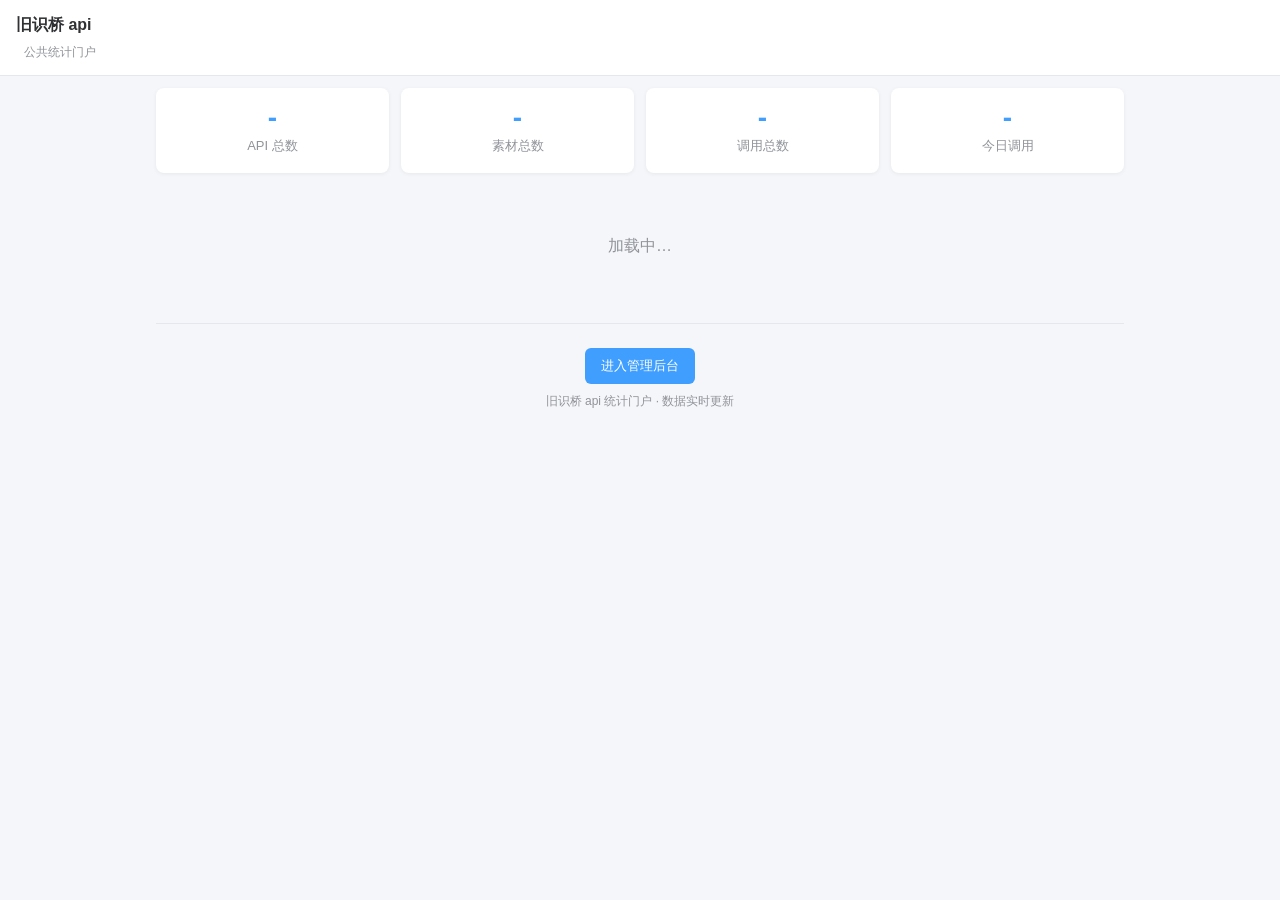
==== portal.html @ d5d68680 "init: 旧识桥 api 首次提交 - 原生 PHP + SQLite 文字 API 管理系统 - 一键安装向导（Web + CLI） - 随机文字 / 模板两类接口 - 管理后台：接口 CRUD、" ====
<!DOCTYPE html>
<html lang="zh">
<head>
<meta charset="utf-8">
<meta name="viewport" content="width=device-width, initial-scale=1">
<title>旧识桥 api · 统计门户</title>
<style>
  * { box-sizing: border-box; }
  body { margin: 0; background: #f5f6fa; font-family: -apple-system,"Segoe UI",Roboto,"PingFang SC","Microsoft YaHei",sans-serif; color: #303133; line-height: 1.6; }
  .topbar { background: #fff; border-bottom: 1px solid #e4e7ed; padding: 12px 16px; display: flex; align-items: center; justify-content: space-between; flex-wrap: wrap; gap: 8px; }
  .topbar h1 { margin: 0; font-size: 16px; color: #303133; }
  .topbar .sub { color: #909399; font-size: 12px; margin-left: 8px; }
  .wrap { padding: 12px 16px; max-width: 1000px; margin: 0 auto; }
  .overview { display: grid; grid-template-columns: repeat(auto-fit, minmax(140px, 1fr)); gap: 12px; margin-bottom: 20px; }
  .stat-card { background: #fff; border-radius: 8px; padding: 16px; box-shadow: 0 1px 4px rgba(0,0,0,.06); text-align: center; }
  .stat-card .num { font-size: 28px; font-weight: 600; color: #409eff; line-height: 1; margin-bottom: 4px; }
  .stat-card .label { font-size: 13px; color: #909399; }
  .api-list { display: flex; flex-direction: column; gap: 12px; }
  .api-card { background: #fff; border-radius: 8px; padding: 12px 16px; box-shadow: 0 1px 4px rgba(0,0,0,.06); }
  .api-header { display: flex; align-items: center; gap: 8px; flex-wrap: wrap; margin-bottom: 8px; }
  .api-header .path { font-family: "SF Mono",Consolas,monospace; font-size: 14px; font-weight: 500; color: #303133; }
  .api-header .name { color: #606266; font-size: 13px; }
  .tag { display: inline-block; padding: 2px 8px; border-radius: 4px; font-size: 11px; font-weight: 500; }
  .tag-success { background: #f0f9eb; color: #67c23a; }
  .tag-warning { background: #fdf6ec; color: #e6a23c; }
  .tag-info { background: #f4f4f5; color: #909399; }
  .api-body { display: grid; grid-template-columns: repeat(auto-fit, minmax(120px, 1fr)); gap: 12px; font-size: 12px; color: #606266; }
  .api-body .field { display: flex; flex-direction: column; gap: 2px; }
  .api-body .field-label { color: #909399; font-size: 11px; }
  .api-body .field-value { font-family: "SF Mono",Consolas,monospace; color: #303133; }
  .empty { text-align: center; color: #909399; padding: 40px 0; }
  .footer { margin-top: 24px; padding-top: 16px; border-top: 1px solid #e4e7ed; text-align: center; color: #909399; font-size: 12px; }
  .btn-admin { display: inline-block; margin-top: 8px; padding: 8px 16px; background: #409eff; color: #fff; border-radius: 6px; text-decoration: none; font-size: 13px; }
  .btn-admin:hover { background: #66b1ff; }
  .loading { text-align: center; color: #909399; padding: 40px 0; }
  .error { text-align: center; color: #f56c6c; padding: 40px 0; }

  @media (max-width: 480px) {
    .topbar { padding: 10px 12px; }
    .topbar h1 { font-size: 15px; }
    .wrap { padding: 8px 12px; }
    .stat-card { padding: 12px; }
    .stat-card .num { font-size: 24px; }
    .api-card { padding: 10px 12px; }
    .api-header .path { font-size: 13px; }
    .api-body { grid-template-columns: 1fr 1fr; }
  }
</style>
</head>
<body>
<div class="topbar">
  <div>
    <h1>旧识桥 api</h1>
    <span class="sub">公共统计门户</span>
  </div>
</div>

<div class="wrap">
  <div id="overview" class="overview">
    <div class="stat-card"><div class="num">-</div><div class="label">API 总数</div></div>
    <div class="stat-card"><div class="num">-</div><div class="label">素材总数</div></div>
    <div class="stat-card"><div class="num">-</div><div class="label">调用总数</div></div>
    <div class="stat-card"><div class="num">-</div><div class="label">今日调用</div></div>
  </div>

  <div id="apiList" class="api-list">
    <div class="loading">加载中…</div>
  </div>

  <div class="footer">
    <a href="/admin/" class="btn-admin">进入管理后台</a>
    <div style="margin-top:8px">旧识桥 api 统计门户 · 数据实时更新</div>
  </div>
</div>

<script>
(function() {
  const API_BASE = location.origin + '/api/index.php';
  const overviewEl = document.getElementById('overview');
  const apiListEl = document.getElementById('apiList');

  function fmtNum(n) {
    if (n >= 10000) return (n/10000).toFixed(1) + 'w';
    if (n >= 1000) return (n/1000).toFixed(1) + 'k';
    return String(n);
  }

  function renderOverview(data) {
    overviewEl.innerHTML = '';
    const items = [
      { key: 'api_total', label: 'API 总数' },
      { key: 'text_total', label: '素材总数' },
      { key: 'call_total', label: '调用总数' },
      { key: 'call_today', label: '今日调用' },
    ];
    items.forEach(item => {
      const div = document.createElement('div');
      div.className = 'stat-card';
      div.innerHTML = '<div class="num">' + fmtNum(data[item.key] || 0) + '</div><div class="label">' + item.label + '</div>';
      overviewEl.appendChild(div);
    });
  }

  function renderApis(apis) {
    if (!apis || apis.length === 0) {
      apiListEl.innerHTML = '<div class="empty">暂无 API，请前往后台新增</div>';
      return;
    }
    apiListEl.innerHTML = '';
    apis.forEach(api => {
      const div = document.createElement('div');
      div.className = 'api-card';
      const typeTag = api.type === 'template'
        ? '<span class="tag tag-warning">template</span>'
        : '<span class="tag tag-success">random_text</span>';
      const statusTag = api.enabled === 1
        ? '<span class="tag tag-success">启用</span>'
        : '<span class="tag tag-info">禁用</span>';
      div.innerHTML =
        '<div class="api-header">' +
          '<span class="path">' + escapeHtml(api.path) + '</span>' +
          (api.name ? '<span class="name">' + escapeHtml(api.name) + '</span>' : '') +
          typeTag + statusTag +
        '</div>' +
        '<div class="api-body">' +
          '<div class="field"><span class="field-label">素材数</span><span class="field-value">' + fmtNum(api.text_count) + '</span></div>' +
          '<div class="field"><span class="field-label">调用数</span><span class="field-value">' + fmtNum(api.call_total) + '</span></div>' +
        '</div>';
      apiListEl.appendChild(div);
    });
  }

  function escapeHtml(str) {
    return String(str).replace(/&/g,'&').replace(/</g,'<').replace(/>/g,'>').replace(/"/g,'"').replace(/'/g,''');
  }

  function loadStats() {
    fetch(API_BASE + '?route=stats', { credentials: 'omit' })
      .then(r => r.json())
      .then(res => {
        if (res && res.code === 0 && res.data) {
          renderOverview(res.data.overview || {});
          renderApis(res.data.apis || []);
        } else {
          apiListEl.innerHTML = '<div class="error">加载失败：' + escapeHtml(res?.msg || '未知错误') + '</div>';
        }
      })
      .catch(e => {
        apiListEl.innerHTML = '<div class="error">请求异常：' + escapeHtml(e.message) + '</div>';
      });
  }

  loadStats();
})();
</script>
</body>
</html>
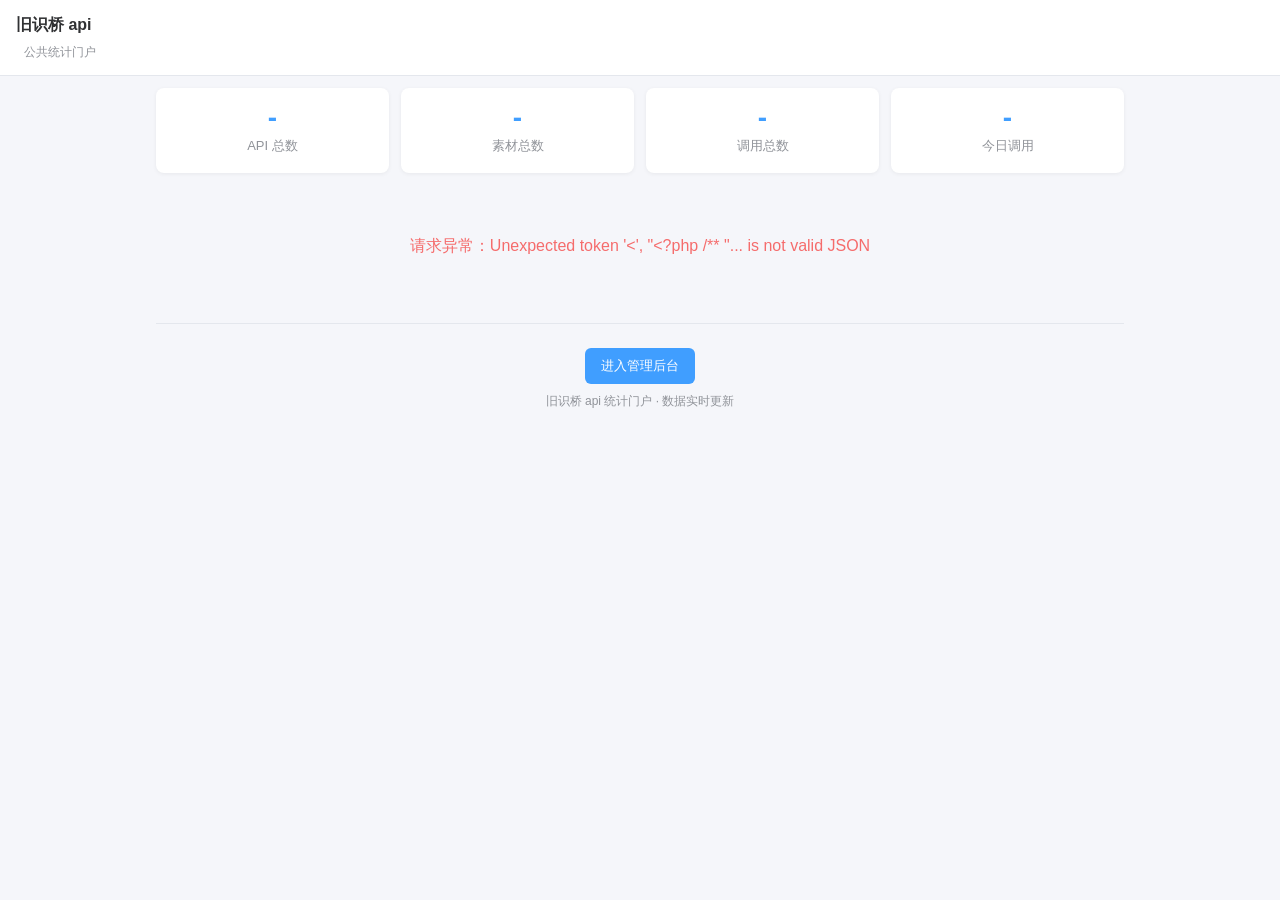
==== commit 56a7da31: "修复项目功能与部署问题" ====
--- a/portal.html
+++ b/portal.html
@@ -15,19 +15,6 @@
   .stat-card { background: #fff; border-radius: 8px; padding: 16px; box-shadow: 0 1px 4px rgba(0,0,0,.06); text-align: center; }
   .stat-card .num { font-size: 28px; font-weight: 600; color: #409eff; line-height: 1; margin-bottom: 4px; }
   .stat-card .label { font-size: 13px; color: #909399; }
-  .api-list { display: flex; flex-direction: column; gap: 12px; }
-  .api-card { background: #fff; border-radius: 8px; padding: 12px 16px; box-shadow: 0 1px 4px rgba(0,0,0,.06); }
-  .api-header { display: flex; align-items: center; gap: 8px; flex-wrap: wrap; margin-bottom: 8px; }
-  .api-header .path { font-family: "SF Mono",Consolas,monospace; font-size: 14px; font-weight: 500; color: #303133; }
-  .api-header .name { color: #606266; font-size: 13px; }
-  .tag { display: inline-block; padding: 2px 8px; border-radius: 4px; font-size: 11px; font-weight: 500; }
-  .tag-success { background: #f0f9eb; color: #67c23a; }
-  .tag-warning { background: #fdf6ec; color: #e6a23c; }
-  .tag-info { background: #f4f4f5; color: #909399; }
-  .api-body { display: grid; grid-template-columns: repeat(auto-fit, minmax(120px, 1fr)); gap: 12px; font-size: 12px; color: #606266; }
-  .api-body .field { display: flex; flex-direction: column; gap: 2px; }
-  .api-body .field-label { color: #909399; font-size: 11px; }
-  .api-body .field-value { font-family: "SF Mono",Consolas,monospace; color: #303133; }
   .empty { text-align: center; color: #909399; padding: 40px 0; }
   .footer { margin-top: 24px; padding-top: 16px; border-top: 1px solid #e4e7ed; text-align: center; color: #909399; font-size: 12px; }
   .btn-admin { display: inline-block; margin-top: 8px; padding: 8px 16px; background: #409eff; color: #fff; border-radius: 6px; text-decoration: none; font-size: 13px; }
@@ -41,9 +28,6 @@
     .wrap { padding: 8px 12px; }
     .stat-card { padding: 12px; }
     .stat-card .num { font-size: 24px; }
-    .api-card { padding: 10px 12px; }
-    .api-header .path { font-size: 13px; }
-    .api-body { grid-template-columns: 1fr 1fr; }
   }
 </style>
 </head>
@@ -63,9 +47,7 @@
     <div class="stat-card"><div class="num">-</div><div class="label">今日调用</div></div>
   </div>
 
-  <div id="apiList" class="api-list">
-    <div class="loading">加载中…</div>
-  </div>
+  <div id="statsStatus" class="loading">加载中…</div>
 
   <div class="footer">
     <a href="/admin/" class="btn-admin">进入管理后台</a>
@@ -75,9 +57,11 @@
 
 <script>
 (function() {
-  const API_BASE = location.origin + '/api/index.php';
+  window.APP_CONFIG = window.APP_CONFIG || {};
+  const API_BASE = window.APP_CONFIG.API_BASE
+    || new URL('api/index.php', document.baseURI).href;
   const overviewEl = document.getElementById('overview');
-  const apiListEl = document.getElementById('apiList');
+  const statsStatusEl = document.getElementById('statsStatus');
 
   function fmtNum(n) {
     if (n >= 10000) return (n/10000).toFixed(1) + 'w';
@@ -101,37 +85,9 @@
     });
   }
 
-  function renderApis(apis) {
-    if (!apis || apis.length === 0) {
-      apiListEl.innerHTML = '<div class="empty">暂无 API，请前往后台新增</div>';
-      return;
-    }
-    apiListEl.innerHTML = '';
-    apis.forEach(api => {
-      const div = document.createElement('div');
-      div.className = 'api-card';
-      const typeTag = api.type === 'template'
-        ? '<span class="tag tag-warning">template</span>'
-        : '<span class="tag tag-success">random_text</span>';
-      const statusTag = api.enabled === 1
-        ? '<span class="tag tag-success">启用</span>'
-        : '<span class="tag tag-info">禁用</span>';
-      div.innerHTML =
-        '<div class="api-header">' +
-          '<span class="path">' + escapeHtml(api.path) + '</span>' +
-          (api.name ? '<span class="name">' + escapeHtml(api.name) + '</span>' : '') +
-          typeTag + statusTag +
-        '</div>' +
-        '<div class="api-body">' +
-          '<div class="field"><span class="field-label">素材数</span><span class="field-value">' + fmtNum(api.text_count) + '</span></div>' +
-          '<div class="field"><span class="field-label">调用数</span><span class="field-value">' + fmtNum(api.call_total) + '</span></div>' +
-        '</div>';
-      apiListEl.appendChild(div);
-    });
-  }
-
-  function escapeHtml(str) {
-    return String(str).replace(/&/g,'&').replace(/</g,'<').replace(/>/g,'>').replace(/"/g,'"').replace(/'/g,''');
+  function setStatus(message, isError) {
+    statsStatusEl.className = isError ? 'error' : 'empty';
+    statsStatusEl.textContent = message;
   }
 
   function loadStats() {
@@ -140,13 +96,13 @@
       .then(res => {
         if (res && res.code === 0 && res.data) {
           renderOverview(res.data.overview || {});
-          renderApis(res.data.apis || []);
+          setStatus('仅展示汇总统计，不公开接口明细。', false);
         } else {
-          apiListEl.innerHTML = '<div class="error">加载失败：' + escapeHtml(res?.msg || '未知错误') + '</div>';
+          setStatus('加载失败：' + (res?.msg || '未知错误'), true);
         }
       })
       .catch(e => {
-        apiListEl.innerHTML = '<div class="error">请求异常：' + escapeHtml(e.message) + '</div>';
+        setStatus('请求异常：' + e.message, true);
       });
   }
 
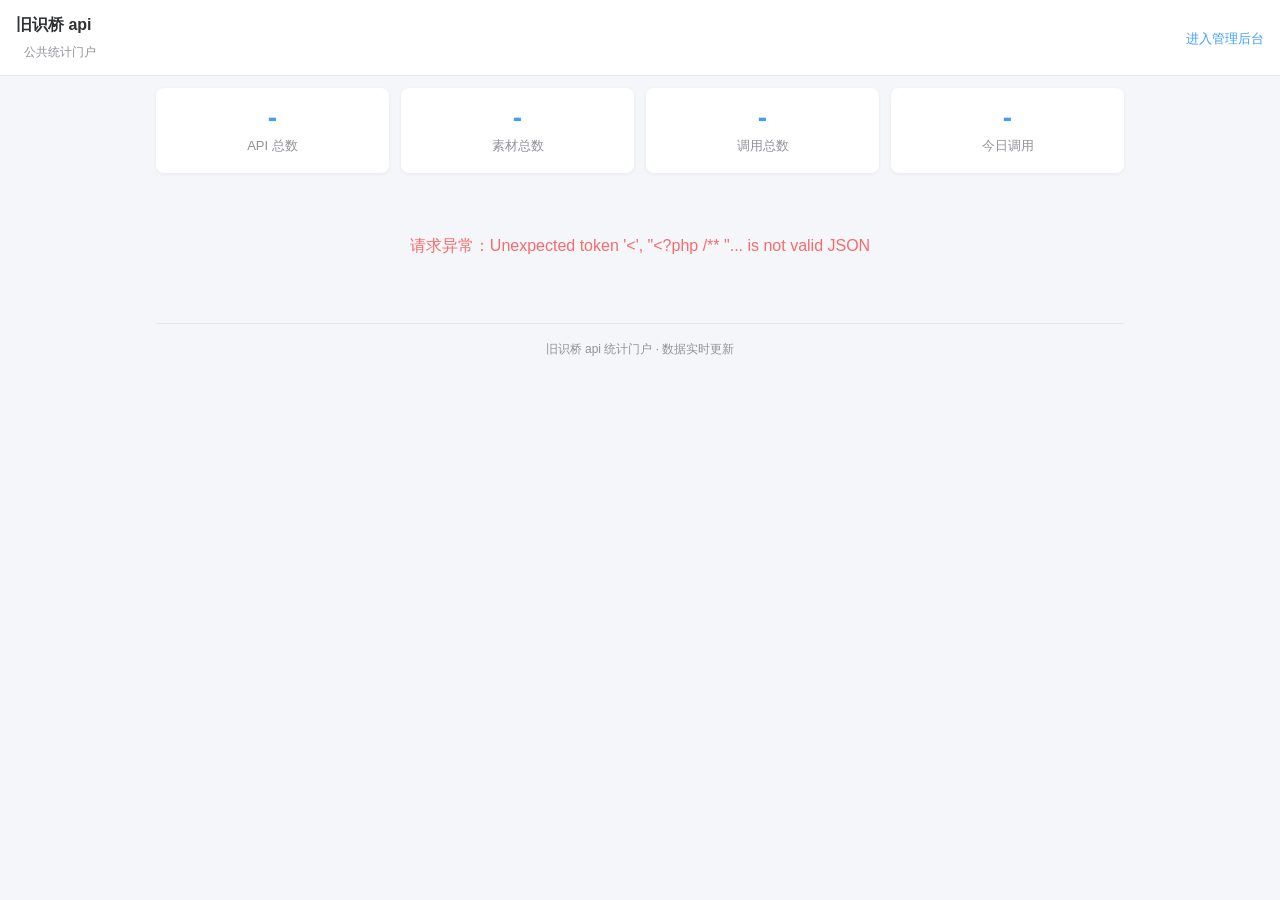
==== commit 9777fb71: "对外接口免密钥，后台改为账号密码登录 - 移除对外调用 API 密钥（key），runtime 直接按 path 调用 - 管理后台改用账号 + 密码登录（会话令牌存哈希），支持首次初始化、   登录" ====
--- a/portal.html
+++ b/portal.html
@@ -10,6 +10,7 @@
   .topbar { background: #fff; border-bottom: 1px solid #e4e7ed; padding: 12px 16px; display: flex; align-items: center; justify-content: space-between; flex-wrap: wrap; gap: 8px; }
   .topbar h1 { margin: 0; font-size: 16px; color: #303133; }
   .topbar .sub { color: #909399; font-size: 12px; margin-left: 8px; }
+  .topbar a { color: #409eff; text-decoration: none; font-size: 13px; }
   .wrap { padding: 12px 16px; max-width: 1000px; margin: 0 auto; }
   .overview { display: grid; grid-template-columns: repeat(auto-fit, minmax(140px, 1fr)); gap: 12px; margin-bottom: 20px; }
   .stat-card { background: #fff; border-radius: 8px; padding: 16px; box-shadow: 0 1px 4px rgba(0,0,0,.06); text-align: center; }
@@ -17,10 +18,28 @@
   .stat-card .label { font-size: 13px; color: #909399; }
   .empty { text-align: center; color: #909399; padding: 40px 0; }
   .footer { margin-top: 24px; padding-top: 16px; border-top: 1px solid #e4e7ed; text-align: center; color: #909399; font-size: 12px; }
-  .btn-admin { display: inline-block; margin-top: 8px; padding: 8px 16px; background: #409eff; color: #fff; border-radius: 6px; text-decoration: none; font-size: 13px; }
-  .btn-admin:hover { background: #66b1ff; }
   .loading { text-align: center; color: #909399; padding: 40px 0; }
   .error { text-align: center; color: #f56c6c; padding: 40px 0; }
+
+  .section-head { display: flex; align-items: baseline; justify-content: space-between; gap: 8px; flex-wrap: wrap; margin: 0 0 10px; }
+  .section-head h2 { font-size: 15px; margin: 0; color: #303133; }
+  .section-head .hint { color: #909399; font-size: 12px; }
+  .api-list { display: flex; flex-direction: column; gap: 10px; }
+  .api-item { background: #fff; border-radius: 8px; padding: 12px 14px; box-shadow: 0 1px 4px rgba(0,0,0,.06); }
+  .api-head { display: flex; align-items: center; gap: 8px; flex-wrap: wrap; margin-bottom: 6px; }
+  .api-name { font-weight: 600; font-size: 14px; }
+  .tag { display: inline-block; padding: 1px 8px; border-radius: 10px; font-size: 11px; line-height: 18px; }
+  .tag-template { background: #fdf6ec; color: #e6a23c; }
+  .tag-random { background: #f0f9eb; color: #67c23a; }
+  .mono { font-family: "SF Mono",Consolas,monospace; font-size: 12px; word-break: break-all; }
+  .url-row { display: flex; align-items: center; gap: 8px; flex-wrap: wrap; }
+  .url-text { flex: 1 1 240px; background: #f7f8fa; border: 1px solid #ebeef5; border-radius: 6px; padding: 6px 8px; color: #606266; }
+  .btn { border: none; border-radius: 6px; padding: 6px 12px; font-size: 12px; cursor: pointer; background: #409eff; color: #fff; white-space: nowrap; }
+  .btn:hover { background: #66b1ff; }
+  .btn.plain { background: #f0f2f5; color: #606266; }
+  .btn.plain:hover { background: #e4e7ed; }
+  .toast { position: fixed; left: 50%; bottom: 32px; transform: translateX(-50%); background: rgba(48,49,51,.92); color: #fff; padding: 8px 16px; border-radius: 6px; font-size: 13px; opacity: 0; transition: opacity .2s; pointer-events: none; z-index: 99; }
+  .toast.show { opacity: 1; }
 
   @media (max-width: 480px) {
     .topbar { padding: 10px 12px; }
@@ -28,6 +47,7 @@
     .wrap { padding: 8px 12px; }
     .stat-card { padding: 12px; }
     .stat-card .num { font-size: 24px; }
+    .url-text { flex: 1 1 100%; }
   }
 </style>
 </head>
@@ -37,6 +57,7 @@
     <h1>旧识桥 api</h1>
     <span class="sub">公共统计门户</span>
   </div>
+  <div><a href="admin/">进入管理后台</a></div>
 </div>
 
 <div class="wrap">
@@ -49,11 +70,21 @@
 
   <div id="statsStatus" class="loading">加载中…</div>
 
-  <div class="footer">
-    <a href="/admin/" class="btn-admin">进入管理后台</a>
-    <div style="margin-top:8px">旧识桥 api 统计门户 · 数据实时更新</div>
+  <div id="apiSection" style="display:none">
+    <div class="section-head">
+      <h2>接口列表</h2>
+      <span class="hint" id="apiHint"></span>
+    </div>
+    <div class="api-list" id="apiList"></div>
+    <div style="margin-top:10px">
+      <button class="btn plain" id="copyAllBtn" type="button">复制全部调用地址</button>
+    </div>
   </div>
+
+  <div class="footer">旧识桥 api 统计门户 · 数据实时更新</div>
 </div>
+
+<div class="toast" id="toast"></div>
 
 <script>
 (function() {
@@ -62,6 +93,13 @@
     || new URL('api/index.php', document.baseURI).href;
   const overviewEl = document.getElementById('overview');
   const statsStatusEl = document.getElementById('statsStatus');
+  const apiSectionEl = document.getElementById('apiSection');
+  const apiListEl = document.getElementById('apiList');
+  const apiHintEl = document.getElementById('apiHint');
+  const copyAllBtn = document.getElementById('copyAllBtn');
+  const toastEl = document.getElementById('toast');
+
+  let allApis = [];
 
   function fmtNum(n) {
     if (n >= 10000) return (n/10000).toFixed(1) + 'w';
@@ -80,8 +118,129 @@
     items.forEach(item => {
       const div = document.createElement('div');
       div.className = 'stat-card';
-      div.innerHTML = '<div class="num">' + fmtNum(data[item.key] || 0) + '</div><div class="label">' + item.label + '</div>';
+      const num = document.createElement('div');
+      num.className = 'num';
+      num.textContent = fmtNum(data[item.key] || 0);
+      const label = document.createElement('div');
+      label.className = 'label';
+      label.textContent = item.label;
+      div.appendChild(num);
+      div.appendChild(label);
       overviewEl.appendChild(div);
+    });
+  }
+
+  function callUrl(path) {
+    return API_BASE + '?route=runtime&path=' + encodeURIComponent(path);
+  }
+
+  function toast(message) {
+    toastEl.textContent = message;
+    toastEl.classList.add('show');
+    clearTimeout(toast._timer);
+    toast._timer = setTimeout(() => toastEl.classList.remove('show'), 1800);
+  }
+
+  function copyText(text) {
+    if (navigator.clipboard && navigator.clipboard.writeText) {
+      return navigator.clipboard.writeText(text).catch(function () {
+        return copyTextFallback(text);
+      });
+    }
+    return copyTextFallback(text);
+  }
+
+  function copyTextFallback(text) {
+    const ta = document.createElement('textarea');
+    ta.value = text;
+    ta.setAttribute('readonly', '');
+    ta.style.position = 'fixed';
+    ta.style.opacity = '0';
+    document.body.appendChild(ta);
+    ta.select();
+    let copied = false;
+    try {
+      copied = document.execCommand('copy') === true;
+    } finally {
+      document.body.removeChild(ta);
+    }
+    return copied ? Promise.resolve() : Promise.reject(new Error('copy failed'));
+  }
+
+  function renderApis(apis) {
+    allApis = apis || [];
+    apiListEl.innerHTML = '';
+
+    if (!allApis.length) {
+      apiSectionEl.style.display = 'block';
+      apiHintEl.textContent = '暂无启用中的接口';
+      const empty = document.createElement('div');
+      empty.className = 'empty';
+      empty.textContent = '后台还没有启用任何接口';
+      apiListEl.appendChild(empty);
+      copyAllBtn.style.display = 'none';
+      return;
+    }
+
+    apiSectionEl.style.display = 'block';
+    apiHintEl.textContent = '共 ' + allApis.length + ' 个接口 · 无需密钥，复制地址即可调用';
+
+    allApis.forEach(api => {
+      const url = callUrl(api.path);
+
+      const item = document.createElement('div');
+      item.className = 'api-item';
+
+      const head = document.createElement('div');
+      head.className = 'api-head';
+
+      const name = document.createElement('span');
+      name.className = 'api-name';
+      name.textContent = api.name || api.path;
+
+      const tag = document.createElement('span');
+      tag.className = 'tag ' + (api.type === 'template' ? 'tag-template' : 'tag-random');
+      tag.textContent = api.type === 'template' ? '模板替换' : '随机素材';
+
+      const pathEl = document.createElement('span');
+      pathEl.className = 'mono';
+      pathEl.textContent = api.path;
+
+      head.appendChild(name);
+      head.appendChild(tag);
+      head.appendChild(pathEl);
+
+      const row = document.createElement('div');
+      row.className = 'url-row';
+
+      const urlText = document.createElement('div');
+      urlText.className = 'mono url-text';
+      urlText.textContent = url;
+
+      const copyBtn = document.createElement('button');
+      copyBtn.className = 'btn';
+      copyBtn.type = 'button';
+      copyBtn.textContent = '复制';
+      copyBtn.addEventListener('click', () => {
+        copyText(url).then(() => toast('已复制：' + api.path))
+          .catch(() => toast('复制失败，请手动选择地址'));
+      });
+
+      const openLink = document.createElement('a');
+      openLink.className = 'btn plain';
+      openLink.href = url;
+      openLink.target = '_blank';
+      openLink.rel = 'noopener';
+      openLink.textContent = '打开';
+      openLink.style.textDecoration = 'none';
+
+      row.appendChild(urlText);
+      row.appendChild(copyBtn);
+      row.appendChild(openLink);
+
+      item.appendChild(head);
+      item.appendChild(row);
+      apiListEl.appendChild(item);
     });
   }
 
@@ -96,9 +255,11 @@
       .then(res => {
         if (res && res.code === 0 && res.data) {
           renderOverview(res.data.overview || {});
-          setStatus('仅展示汇总统计，不公开接口明细。', false);
+          renderApis(res.data.apis || []);
+          setStatus('', false);
+          statsStatusEl.style.display = 'none';
         } else {
-          setStatus('加载失败：' + (res?.msg || '未知错误'), true);
+          setStatus('加载失败：' + (res && res.msg ? res.msg : '未知错误'), true);
         }
       })
       .catch(e => {
@@ -106,8 +267,15 @@
       });
   }
 
+  copyAllBtn.addEventListener('click', () => {
+    if (!allApis.length) return;
+    const text = allApis.map(api => (api.name || api.path) + '\t' + callUrl(api.path)).join('\n');
+    copyText(text).then(() => toast('已复制全部 ' + allApis.length + ' 个接口地址'))
+      .catch(() => toast('复制失败，请手动选择地址'));
+  });
+
   loadStats();
 })();
 </script>
 </body>
-</html>+</html>
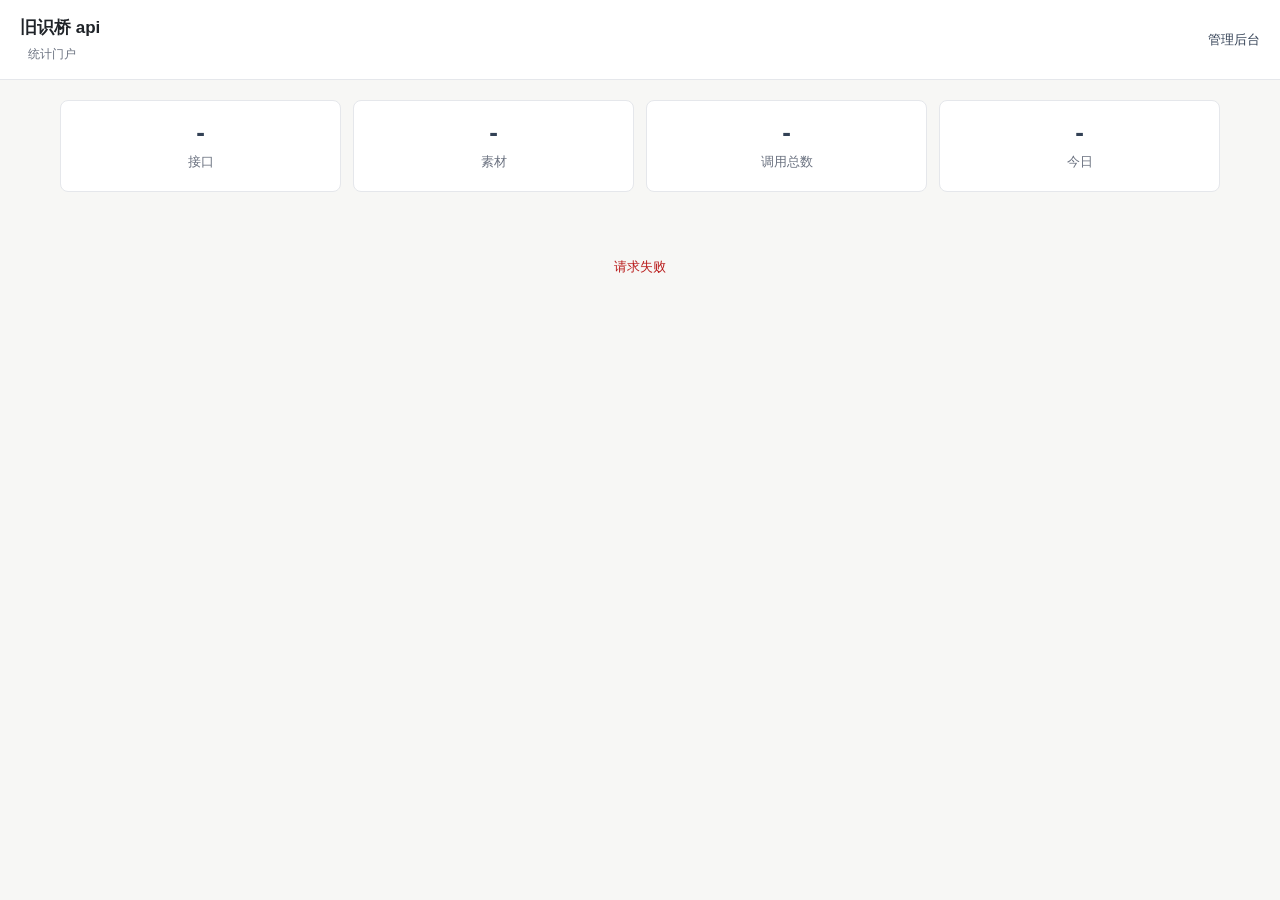
==== commit 35656f97: "界面应用简约纸墨主题，全面适配移动端 - 新增 admin/css/theme.css 共享主题：米白底、灰边框、主色墨蓝灰 #334155 - 统一字体（PingFang/YaHei/Noto Sa" ====
--- a/portal.html
+++ b/portal.html
@@ -6,47 +6,63 @@
 <title>旧识桥 api · 统计门户</title>
 <style>
   * { box-sizing: border-box; }
-  body { margin: 0; background: #f5f6fa; font-family: -apple-system,"Segoe UI",Roboto,"PingFang SC","Microsoft YaHei",sans-serif; color: #303133; line-height: 1.6; }
-  .topbar { background: #fff; border-bottom: 1px solid #e4e7ed; padding: 12px 16px; display: flex; align-items: center; justify-content: space-between; flex-wrap: wrap; gap: 8px; }
-  .topbar h1 { margin: 0; font-size: 16px; color: #303133; }
-  .topbar .sub { color: #909399; font-size: 12px; margin-left: 8px; }
-  .topbar a { color: #409eff; text-decoration: none; font-size: 13px; }
-  .wrap { padding: 12px 16px; max-width: 1000px; margin: 0 auto; }
-  .overview { display: grid; grid-template-columns: repeat(auto-fit, minmax(140px, 1fr)); gap: 12px; margin-bottom: 20px; }
-  .stat-card { background: #fff; border-radius: 8px; padding: 16px; box-shadow: 0 1px 4px rgba(0,0,0,.06); text-align: center; }
-  .stat-card .num { font-size: 28px; font-weight: 600; color: #409eff; line-height: 1; margin-bottom: 4px; }
-  .stat-card .label { font-size: 13px; color: #909399; }
-  .empty { text-align: center; color: #909399; padding: 40px 0; }
-  .footer { margin-top: 24px; padding-top: 16px; border-top: 1px solid #e4e7ed; text-align: center; color: #909399; font-size: 12px; }
-  .loading { text-align: center; color: #909399; padding: 40px 0; }
-  .error { text-align: center; color: #f56c6c; padding: 40px 0; }
-
-  .section-head { display: flex; align-items: baseline; justify-content: space-between; gap: 8px; flex-wrap: wrap; margin: 0 0 10px; }
-  .section-head h2 { font-size: 15px; margin: 0; color: #303133; }
-  .section-head .hint { color: #909399; font-size: 12px; }
+  :root {
+    --bg: #F7F7F5; --card: #FFFFFF; --ink: #1F2328; --text: #4B5563; --muted: #6B7280;
+    --line: #E5E7EB; --hover: #F3F4F6; --primary: #334155; --primary-hover: #1F2937; --primary-bg: #E8EBEF;
+  }
+  body { margin: 0; background: var(--bg); color: var(--ink); font-family: "PingFang SC","Microsoft YaHei","Noto Sans SC",-apple-system,sans-serif; font-size: 14px; line-height: 1.65; -webkit-font-smoothing: antialiased; }
+  .mono { font-family: "JetBrains Mono","SFMono-Regular",Consolas,monospace; }
+
+  .topbar { background: var(--card); border-bottom: 1px solid var(--line); padding: 14px 20px; display: flex; align-items: center; justify-content: space-between; gap: 10px; flex-wrap: wrap; }
+  .topbar h1 { margin: 0; font-size: 17px; font-weight: 600; }
+  .topbar .sub { color: var(--muted); font-size: 12px; margin-left: 8px; }
+  .topbar a { color: var(--primary); text-decoration: none; font-size: 13px; }
+  .topbar a:hover { color: var(--primary-hover); }
+
+  .wrap { max-width: 1200px; margin: 0 auto; padding: 20px; }
+
+  .overview { display: grid; grid-template-columns: repeat(auto-fit, minmax(140px, 1fr)); gap: 12px; margin-bottom: 24px; }
+  .stat-card { background: var(--card); border: 1px solid var(--line); border-radius: 8px; padding: 18px; text-align: center; }
+  .stat-card .num { font-size: 26px; font-weight: 600; color: var(--primary); line-height: 1; margin-bottom: 6px; }
+  .stat-card .label { font-size: 13px; color: var(--muted); }
+
+  .section-head { display: flex; align-items: baseline; justify-content: space-between; gap: 8px; flex-wrap: wrap; margin: 0 0 12px; }
+  .section-head h2 { font-size: 16px; font-weight: 600; margin: 0; }
+  .section-head .hint { color: var(--muted); font-size: 12px; }
+
   .api-list { display: flex; flex-direction: column; gap: 10px; }
-  .api-item { background: #fff; border-radius: 8px; padding: 12px 14px; box-shadow: 0 1px 4px rgba(0,0,0,.06); }
-  .api-head { display: flex; align-items: center; gap: 8px; flex-wrap: wrap; margin-bottom: 6px; }
-  .api-name { font-weight: 600; font-size: 14px; }
-  .tag { display: inline-block; padding: 1px 8px; border-radius: 10px; font-size: 11px; line-height: 18px; }
-  .tag-template { background: #fdf6ec; color: #e6a23c; }
-  .tag-random { background: #f0f9eb; color: #67c23a; }
-  .mono { font-family: "SF Mono",Consolas,monospace; font-size: 12px; word-break: break-all; }
+  .api-item { background: var(--card); border: 1px solid var(--line); border-radius: 8px; padding: 14px; }
+  .api-head { display: flex; align-items: center; gap: 8px; flex-wrap: wrap; margin-bottom: 8px; }
+  .api-name { font-weight: 500; font-size: 14px; }
+  .tag { display: inline-block; padding: 1px 8px; border-radius: 4px; font-size: 12px; line-height: 18px; color: var(--muted); background: var(--hover); }
+  .tag.on { color: var(--primary); background: var(--primary-bg); }
+  .api-head .path { font-size: 12px; color: var(--muted); }
+
   .url-row { display: flex; align-items: center; gap: 8px; flex-wrap: wrap; }
-  .url-text { flex: 1 1 240px; background: #f7f8fa; border: 1px solid #ebeef5; border-radius: 6px; padding: 6px 8px; color: #606266; }
-  .btn { border: none; border-radius: 6px; padding: 6px 12px; font-size: 12px; cursor: pointer; background: #409eff; color: #fff; white-space: nowrap; }
-  .btn:hover { background: #66b1ff; }
-  .btn.plain { background: #f0f2f5; color: #606266; }
-  .btn.plain:hover { background: #e4e7ed; }
-  .toast { position: fixed; left: 50%; bottom: 32px; transform: translateX(-50%); background: rgba(48,49,51,.92); color: #fff; padding: 8px 16px; border-radius: 6px; font-size: 13px; opacity: 0; transition: opacity .2s; pointer-events: none; z-index: 99; }
+  .url-text { flex: 1 1 240px; background: var(--bg); border: 1px solid var(--line); border-radius: 6px; padding: 7px 10px; color: var(--text); font-size: 12px; word-break: break-all; }
+  .btn { border: 1px solid var(--line); border-radius: 6px; padding: 6px 14px; font-size: 13px; cursor: pointer; background: var(--card); color: var(--text); white-space: nowrap; transition: background-color .15s ease, color .15s ease, border-color .15s ease; }
+  .btn:hover { background: var(--hover); color: var(--ink); }
+  .btn.primary { background: var(--primary); border-color: var(--primary); color: #fff; }
+  .btn.primary:hover { background: var(--primary-hover); border-color: var(--primary-hover); }
+  .btn.plain { background: var(--card); border-color: var(--line); color: var(--text); }
+  .btn.plain:hover { background: var(--hover); }
+  a.btn { text-decoration: none; display: inline-block; }
+
+  .toast { position: fixed; left: 50%; bottom: 32px; transform: translateX(-50%); background: rgba(31,35,40,.92); color: #fff; padding: 8px 16px; border-radius: 6px; font-size: 13px; opacity: 0; transition: opacity .15s ease; pointer-events: none; z-index: 99; }
   .toast.show { opacity: 1; }
 
+  .empty, .loading, .error { text-align: center; color: var(--muted); padding: 40px 0; font-size: 13px; }
+  .error { color: #B91C1C; }
+
+  @media (max-width: 768px) {
+    .wrap { padding: 12px; }
+    .overview { grid-template-columns: repeat(2, 1fr); }
+    .topbar { padding: 12px 14px; }
+  }
   @media (max-width: 480px) {
-    .topbar { padding: 10px 12px; }
-    .topbar h1 { font-size: 15px; }
-    .wrap { padding: 8px 12px; }
-    .stat-card { padding: 12px; }
-    .stat-card .num { font-size: 24px; }
+    .topbar h1 { font-size: 16px; }
+    .topbar .sub { display: block; margin-left: 0; margin-top: 2px; }
+    .stat-card { padding: 14px; }
     .url-text { flex: 1 1 100%; }
   }
 </style>
@@ -55,17 +71,17 @@
 <div class="topbar">
   <div>
     <h1>旧识桥 api</h1>
-    <span class="sub">公共统计门户</span>
+    <span class="sub">统计门户</span>
   </div>
-  <div><a href="admin/">进入管理后台</a></div>
+  <div><a href="admin/">管理后台</a></div>
 </div>
 
 <div class="wrap">
   <div id="overview" class="overview">
-    <div class="stat-card"><div class="num">-</div><div class="label">API 总数</div></div>
-    <div class="stat-card"><div class="num">-</div><div class="label">素材总数</div></div>
+    <div class="stat-card"><div class="num">-</div><div class="label">接口</div></div>
+    <div class="stat-card"><div class="num">-</div><div class="label">素材</div></div>
     <div class="stat-card"><div class="num">-</div><div class="label">调用总数</div></div>
-    <div class="stat-card"><div class="num">-</div><div class="label">今日调用</div></div>
+    <div class="stat-card"><div class="num">-</div><div class="label">今日</div></div>
   </div>
 
   <div id="statsStatus" class="loading">加载中…</div>
@@ -76,12 +92,10 @@
       <span class="hint" id="apiHint"></span>
     </div>
     <div class="api-list" id="apiList"></div>
-    <div style="margin-top:10px">
-      <button class="btn plain" id="copyAllBtn" type="button">复制全部调用地址</button>
+    <div style="margin-top:12px">
+      <button class="btn" id="copyAllBtn" type="button">复制全部地址</button>
     </div>
   </div>
-
-  <div class="footer">旧识桥 api 统计门户 · 数据实时更新</div>
 </div>
 
 <div class="toast" id="toast"></div>
@@ -89,8 +103,7 @@
 <script>
 (function() {
   window.APP_CONFIG = window.APP_CONFIG || {};
-  const API_BASE = window.APP_CONFIG.API_BASE
-    || new URL('api/index.php', document.baseURI).href;
+  const API_BASE = window.APP_CONFIG.API_BASE || new URL('api/index.php', document.baseURI).href;
   const overviewEl = document.getElementById('overview');
   const statsStatusEl = document.getElementById('statsStatus');
   const apiSectionEl = document.getElementById('apiSection');
@@ -98,35 +111,34 @@
   const apiHintEl = document.getElementById('apiHint');
   const copyAllBtn = document.getElementById('copyAllBtn');
   const toastEl = document.getElementById('toast');
-
   let allApis = [];
 
   function fmtNum(n) {
-    if (n >= 10000) return (n/10000).toFixed(1) + 'w';
-    if (n >= 1000) return (n/1000).toFixed(1) + 'k';
+    if (n >= 10000) return (n / 10000).toFixed(1) + 'w';
+    if (n >= 1000) return (n / 1000).toFixed(1) + 'k';
     return String(n);
   }
 
   function renderOverview(data) {
     overviewEl.innerHTML = '';
     const items = [
-      { key: 'api_total', label: 'API 总数' },
-      { key: 'text_total', label: '素材总数' },
+      { key: 'api_total', label: '接口' },
+      { key: 'text_total', label: '素材' },
       { key: 'call_total', label: '调用总数' },
-      { key: 'call_today', label: '今日调用' },
+      { key: 'call_today', label: '今日' },
     ];
     items.forEach(item => {
-      const div = document.createElement('div');
-      div.className = 'stat-card';
+      const card = document.createElement('div');
+      card.className = 'stat-card';
       const num = document.createElement('div');
       num.className = 'num';
       num.textContent = fmtNum(data[item.key] || 0);
       const label = document.createElement('div');
       label.className = 'label';
       label.textContent = item.label;
-      div.appendChild(num);
-      div.appendChild(label);
-      overviewEl.appendChild(div);
+      card.appendChild(num);
+      card.appendChild(label);
+      overviewEl.appendChild(card);
     });
   }
 
@@ -143,9 +155,7 @@
 
   function copyText(text) {
     if (navigator.clipboard && navigator.clipboard.writeText) {
-      return navigator.clipboard.writeText(text).catch(function () {
-        return copyTextFallback(text);
-      });
+      return navigator.clipboard.writeText(text).catch(function () { return copyTextFallback(text); });
     }
     return copyTextFallback(text);
   }
@@ -170,10 +180,10 @@
   function renderApis(apis) {
     allApis = apis || [];
     apiListEl.innerHTML = '';
+    apiSectionEl.style.display = 'block';
 
     if (!allApis.length) {
-      apiSectionEl.style.display = 'block';
-      apiHintEl.textContent = '暂无启用中的接口';
+      apiHintEl.textContent = '暂无启用接口';
       const empty = document.createElement('div');
       empty.className = 'empty';
       empty.textContent = '后台还没有启用任何接口';
@@ -182,58 +192,47 @@
       return;
     }
 
-    apiSectionEl.style.display = 'block';
-    apiHintEl.textContent = '共 ' + allApis.length + ' 个接口 · 无需密钥，复制地址即可调用';
+    apiHintEl.textContent = allApis.length + ' 个接口 · 无需密钥';
+    copyAllBtn.style.display = '';
 
     allApis.forEach(api => {
       const url = callUrl(api.path);
-
       const item = document.createElement('div');
       item.className = 'api-item';
 
       const head = document.createElement('div');
       head.className = 'api-head';
-
       const name = document.createElement('span');
       name.className = 'api-name';
       name.textContent = api.name || api.path;
-
       const tag = document.createElement('span');
-      tag.className = 'tag ' + (api.type === 'template' ? 'tag-template' : 'tag-random');
-      tag.textContent = api.type === 'template' ? '模板替换' : '随机素材';
-
-      const pathEl = document.createElement('span');
-      pathEl.className = 'mono';
-      pathEl.textContent = api.path;
-
+      tag.className = 'tag';
+      tag.textContent = api.type === 'template' ? '模板' : '随机';
+      const path = document.createElement('span');
+      path.className = 'mono path';
+      path.textContent = api.path;
       head.appendChild(name);
       head.appendChild(tag);
-      head.appendChild(pathEl);
+      head.appendChild(path);
 
       const row = document.createElement('div');
       row.className = 'url-row';
-
       const urlText = document.createElement('div');
       urlText.className = 'mono url-text';
       urlText.textContent = url;
-
       const copyBtn = document.createElement('button');
       copyBtn.className = 'btn';
       copyBtn.type = 'button';
       copyBtn.textContent = '复制';
       copyBtn.addEventListener('click', () => {
-        copyText(url).then(() => toast('已复制：' + api.path))
-          .catch(() => toast('复制失败，请手动选择地址'));
+        copyText(url).then(() => toast('已复制 ' + api.path)).catch(() => toast('复制失败'));
       });
-
       const openLink = document.createElement('a');
       openLink.className = 'btn plain';
       openLink.href = url;
       openLink.target = '_blank';
       openLink.rel = 'noopener';
       openLink.textContent = '打开';
-      openLink.style.textDecoration = 'none';
-
       row.appendChild(urlText);
       row.appendChild(copyBtn);
       row.appendChild(openLink);
@@ -259,19 +258,16 @@
           setStatus('', false);
           statsStatusEl.style.display = 'none';
         } else {
-          setStatus('加载失败：' + (res && res.msg ? res.msg : '未知错误'), true);
+          setStatus('加载失败', true);
         }
       })
-      .catch(e => {
-        setStatus('请求异常：' + e.message, true);
-      });
+      .catch(() => setStatus('请求失败', true));
   }
 
   copyAllBtn.addEventListener('click', () => {
     if (!allApis.length) return;
     const text = allApis.map(api => (api.name || api.path) + '\t' + callUrl(api.path)).join('\n');
-    copyText(text).then(() => toast('已复制全部 ' + allApis.length + ' 个接口地址'))
-      .catch(() => toast('复制失败，请手动选择地址'));
+    copyText(text).then(() => toast('已复制全部地址')).catch(() => toast('复制失败'));
   });
 
   loadStats();
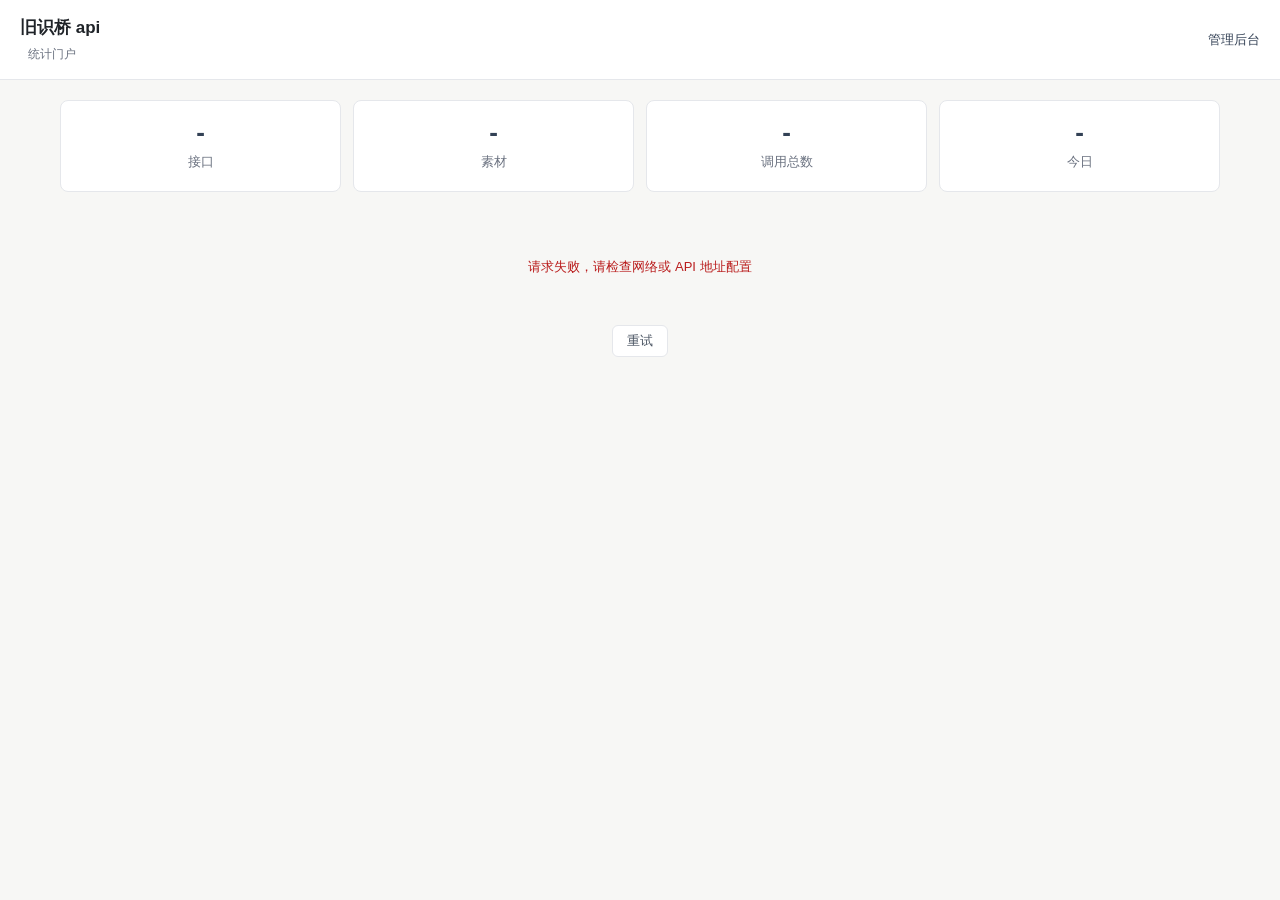
==== commit 1a6c67e3: "refactor(admin): 修复后台逻辑审计问题 H1-H6/M1-M8/L3 - H4/M7: admin_auth_password 改密失败不再写登录限速表 admin_login_att" ====
--- a/portal.html
+++ b/portal.html
@@ -85,6 +85,9 @@
   </div>
 
   <div id="statsStatus" class="loading">加载中…</div>
+  <div id="retryRow" style="display:none;margin:8px 0 0;text-align:center">
+    <button class="btn" id="retryBtn" type="button">重试</button>
+  </div>
 
   <div id="apiSection" style="display:none">
     <div class="section-head">
@@ -106,6 +109,8 @@
   const API_BASE = window.APP_CONFIG.API_BASE || new URL('api/index.php', document.baseURI).href;
   const overviewEl = document.getElementById('overview');
   const statsStatusEl = document.getElementById('statsStatus');
+  const retryRow = document.getElementById('retryRow');
+  const retryBtn = document.getElementById('retryBtn');
   const apiSectionEl = document.getElementById('apiSection');
   const apiListEl = document.getElementById('apiList');
   const apiHintEl = document.getElementById('apiHint');
@@ -246,9 +251,12 @@
   function setStatus(message, isError) {
     statsStatusEl.className = isError ? 'error' : 'empty';
     statsStatusEl.textContent = message;
+    retryRow.style.display = isError ? 'block' : 'none';
   }
 
   function loadStats() {
+    setStatus('加载中…', false);
+    statsStatusEl.className = 'loading';
     fetch(API_BASE + '?route=stats', { credentials: 'omit' })
       .then(r => r.json())
       .then(res => {
@@ -258,11 +266,13 @@
           setStatus('', false);
           statsStatusEl.style.display = 'none';
         } else {
-          setStatus('加载失败', true);
+          setStatus('统计加载失败，请检查 API 地址配置或稍后重试', true);
         }
       })
-      .catch(() => setStatus('请求失败', true));
-  }
+      .catch(() => setStatus('请求失败，请检查网络或 API 地址配置', true));
+  }
+
+  retryBtn.addEventListener('click', loadStats);
 
   copyAllBtn.addEventListener('click', () => {
     if (!allApis.length) return;
